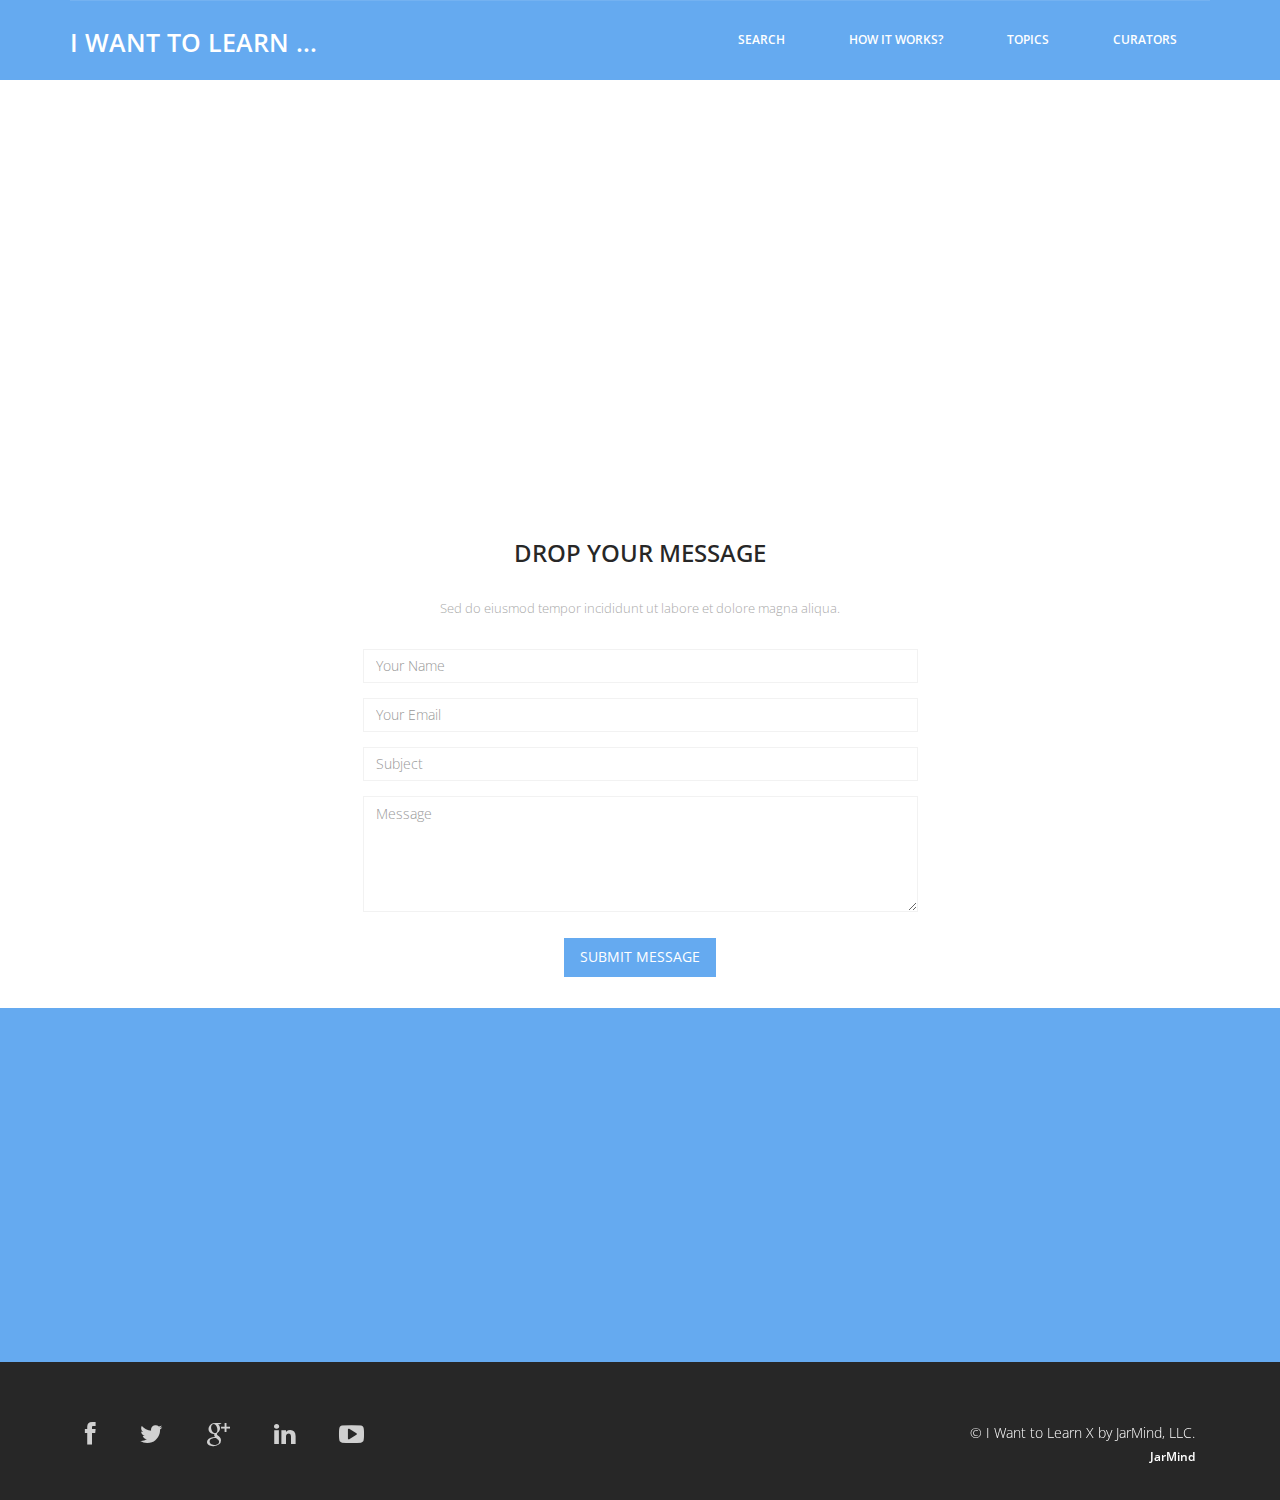
==== help.html @ 92d8ce86 "web content updates and git init" ====
<!DOCTYPE html>
<html lang="en">
  <head>
    <meta charset="utf-8">
    <meta http-equiv="X-UA-Compatible" content="IE=edge">
    <meta name="viewport" content="width=device-width, initial-scale=1">
    <!-- The above 3 meta tags *must* come first in the head; any other head content must come *after* these tags -->
    <title>[help] I Want to Learn ... </title>

    <!-- Bootstrap -->
    <link href="css/bootstrap.min.css" rel="stylesheet">
	<link rel="stylesheet" href="css/font-awesome.min.css">
	<link rel="stylesheet" href="css/animate.css">
	<link href="css/animate.min.css" rel="stylesheet"> 
	<link href="css/style.css" rel="stylesheet" />
  </head>
  <body>	
	<header id="header">
        <nav class="navbar navbar-default navbar-static-top" role="banner">
            <div class="container">
                <div class="navbar-header">
                    <button type="button" class="navbar-toggle" data-toggle="collapse" data-target=".navbar-collapse">
                        <span class="sr-only">Toggle navigation</span>
                        <span class="icon-bar"></span>
                        <span class="icon-bar"></span>
                        <span class="icon-bar"></span>
                    </button>
                   <div class="navbar-brand">
						<a href="index.html"><h1>I Want to Learn ... </h1></a>
					</div>
                </div>				
                <div class="navbar-collapse collapse">							
					<div class="menu">
						<ul class="nav nav-tabs" role="tablist">
							<li role="presentation"><a href="index.html">Search</a></li>
							<li role="presentation"><a href="how.html">How it Works?</a></li>
							<li role="presentation"><a href="topics.html">Topics</a></li>
							<li role="presentation"><a href="curators.html">Curators</a></li>						
						</ul>
					</div>
				</div>		
            </div><!--/.container-->
        </nav><!--/nav-->		
    </header><!--/header-->	
	
	<div class="map">
	   <div id="google-map" data-latitude="40.713732" data-longitude="-74.0092704"></div>
	</div>
	
	<section class="contact-page">
        <div class="container">
            <div class="text-center">        
                <h2>Drop Your Message</h2>
                <p>Sed do eiusmod tempor incididunt ut labore et dolore magna aliqua.</p>
            </div> 
            <div class="row contact-wrap"> 
                <div class="col-md-6 col-md-offset-3">
                    <div id="sendmessage">Your message has been sent. Thank you!</div>
                    <div id="errormessage"></div>
                    <form action="" method="post" role="form" class="contactForm">
                        <div class="form-group">
                                <input type="text" name="name" class="form-control" id="name" placeholder="Your Name" data-rule="minlen:4" data-msg="Please enter at least 4 chars" />
                                <div class="validation"></div>
                        </div>
                        <div class="form-group">
                                <input type="email" class="form-control" name="email" id="email" placeholder="Your Email" data-rule="email" data-msg="Please enter a valid email" />
                                <div class="validation"></div>
                        </div>
                        <div class="form-group">
                                <input type="text" class="form-control" name="subject" id="subject" placeholder="Subject" data-rule="minlen:4" data-msg="Please enter at least 8 chars of subject" />
                                <div class="validation"></div>
                        </div>
                        <div class="form-group">
                                <textarea class="form-control" name="message" rows="5" data-rule="required" data-msg="Please write something for us" placeholder="Message"></textarea>
                                <div class="validation"></div>
                        </div>
                        <div class="text-center"><button type="submit" name="submit" class="btn btn-primary btn-lg" required="required">Submit Message</button></div>
                    </form>                     
                </div>
            </div><!--/.row-->
        </div><!--/.container-->
    </section><!--/#contact-page-->
	
	
	<footer>
		<div class="container">
			<div class="col-md-4 wow fadeInDown" data-wow-duration="1000ms" data-wow-delay="300ms">
				<h4>About Us</h4>
				<p>Day is tellus ac cursus commodo, mauesris condime ntum nibh, ut fermentum mas justo sitters.</p>						
				<div class="contact-info">
					<ul>
						<li><i class="fa fa-home fa"></i>Suite 54 Elizebth Street, Victoria State Newyork, USA </li>
						<li><i class="fa fa-phone fa"></i> +38 000 129900</li>
						<li><i class="fa fa-envelope fa"></i> info@domain.net</li>
					</ul>
				</div>
			</div>
			
			<div class="col-md-4 wow fadeInDown" data-wow-duration="1000ms" data-wow-delay="600ms"></div>
			
			<div class="col-md-4 wow fadeInDown" data-wow-duration="1000ms" data-wow-delay="900ms">								
				<h4>Newsletter Registration</h4>
				<p>Subscribe today to receive the latest Day news via email. You may unsubscribe from this service at any time</p>
				<div class="btn-gamp">		
					<input type="email" class="form-control" id="exampleInputEmail3" placeholder="Enter Email">
				</div>
				<div class="btn-gamp">
					<a type="submit" class="btn btn-default">Subscribe</a>
				</div>				
			</div>			
		</div>	
	</footer>
	
	<div class="sub-footer">
		<div class="container">
			<div class="social-icon">
				<div class="col-md-4">
					<ul class="social-network">
						<li><a href="#" class="fb tool-tip" title="Facebook"><i class="fa fa-facebook"></i></a></li>
						<li><a href="#" class="twitter tool-tip" title="Twitter"><i class="fa fa-twitter"></i></a></li>
						<li><a href="#" class="gplus tool-tip" title="Google Plus"><i class="fa fa-google-plus"></i></a></li>
						<li><a href="#" class="linkedin tool-tip" title="Linkedin"><i class="fa fa-linkedin"></i></a></li>
						<li><a href="#" class="ytube tool-tip" title="You Tube"><i class="fa fa-youtube-play"></i></a></li>
					</ul>	
				</div>
			</div>
			
			<div class="col-md-4 col-md-offset-4">
				<div class="copyright">
					&copy; I Want to Learn X by JarMind, LLC.
                    <div class="credits">
                        <a href="https://jarmind.com/">JarMind</a>
                    </div>
				</div>
			</div>						
		</div>				
	</div>
	
    <!-- jQuery (necessary for Bootstrap's JavaScript plugins) -->
    <script src="js/jquery.js"></script>		
    <!-- Include all compiled plugins (below), or include individual files as needed -->
    <script src="js/bootstrap.min.js"></script>	
    <script src="https://maps.google.com/maps/api/js?sensor=true"></script>
	<script src="js/wow.min.js"></script>
	<script>wow = new WOW({}).init();</script>	
	<script>
        (function ($) {
            //Google Map
            var get_latitude = $('#google-map').data('latitude');
            var get_longitude = $('#google-map').data('longitude');

            function initialize_google_map() {
                var myLatlng = new google.maps.LatLng(get_latitude, get_longitude);
                var mapOptions = {
                    zoom: 14,
                    scrollwheel: false,
                    center: myLatlng
                };
                var map = new google.maps.Map(document.getElementById('google-map'), mapOptions);
                var marker = new google.maps.Marker({
                    position: myLatlng,
                    map: map
                });
            }
            google.maps.event.addDomListener(window, 'load', initialize_google_map);
        })(jQuery);
    </script>	
    <script src="contactform/contactform.js"></script>
    
</body>
</html>
---- css/style.css ----
/*
    Theme Name: Day
    Theme URL: https://bootstrapmade.com/day-multipurpose-html-template-for-free/
    Author: BootstrapMade
    Author URL: https://bootstrapmade.com
*/
/* ==== Google font ==== */
@import url(https://fonts.googleapis.com/css?family=Open+Sans:400,300,700,600);
@import url('font-awesome.css');
/* ==== overwrite bootstrap standard ==== */
@import url('animate.css');



body {
	font-family:'Open Sans', Arial, sans-serif;
	font-size:14px;
	font-weight:300;
	line-height:1.6em;
	color:#fff;
	background-color:#fff;
	overflow-x:hidden;
}

hi,h2,h3,h4,h5,h6 {
	color:#272727;
	line-height:1.1em;
}

p {
	color:#aaa;
	font-size:13px;
}
a {
    text-decoration:none;
    transition: all 0.1s ease-in-out;
    -moz-transition: all 0.1s ease-in-out;
    -webkit-transition: all 0.1s ease-in-out;
    -o-transition: all 0.1s ease-in-out;
    outline: none;
	color:#272727;
}
a:hover {
	text-decoration: none;
	color:#aaa;	
	}

.btn {
	border-radius:0;
	margin-top:10px;
	background-color: #65AAF0;
	text-transform:uppercase;
	border-color:#fff;
	font-size:14px;
}

.btn:hover {
	background-color: #fff;
	border-color:#f2f2f2;
	color:#272727;	
}
	
/*===========================
  Menu and Navigation
============================ */
.navbar-brand {
  float: left;
  height: 50px;
  padding: 15px 15px;
  font-size: 18px;
  line-height: 20px;
}

.navbar-brand h1 {
	margin-top:9px;
	padding-top:5px;
	float: left;	
	font-size: 25px;	
	color:#fff;	
	text-transform:uppercase;
	font-weight:600;
}

@media (max-width: 767px) {
  .navbar-brand {
    padding: 0 0 0 15px;
  }
}

.menu {
	font-size:12px;
	float:right;
	text-transform:uppercase;
	font-weight:600;	
}

.navbar-collapse {
  padding-right: 15px;
  padding-left: 15px;
  overflow-x: visible;
  -webkit-overflow-scrolling: touch;
  border-top: 0px solid transparent;
  -webkit-box-shadow: inset 0 1px 0 rgba(255, 255, 255, .1);
          box-shadow: inset 0 1px 0 rgba(255, 255, 255, .1);
}
.navbar-collapse.in {
  overflow-y: auto;
}

.menu ul.nav-tabs li {
	color:#fff;	
}

.nav-tabs {
	border-bottom: 0;
}
.nav-tabs > li {
	float: left;
	margin-bottom: 0;
}

.nav-tabs > li > a {	
	border-radius:0;
	color:#fff;
	padding:30px;
}

.nav-tabs > li > a:hover {
	color:#272727;
	background:#fff;	
} 

.nav-tabs > li a.active {
	color: #555;
	cursor: default;
	background-color: #fff;
	border: 1px solid #fff;
	border-bottom-color:#fff;
}

.navbar-default {
	background-color: #65AAF0;
	border-color:#65AAF0;
}

/*===========================
  slider
============================ */
.slider {
	position: relative;	
	margin-top:-20px;
}

.slider img {
    width: 100%;
}

#carousel-slider {
  position: relative;
}

#carousel-slider .carousel-indicators {
  bottom: -40px;
}

#carousel-slider .carousel-indicators li {
  border: 1px solid #ffbd20;
}

#carousel-slider a i {
	border-radius:50%;
	font-size: 30px;
	height: 50px;
	padding: 10px;
	position: absolute;
	top: 50%;
	width: 50px;
	color:#65AAF0;
	background:#65AAF0;
	color:#fff;
}

#carousel-slider a i:hover {
	background:#65AAF0;
	color:#fff;
	border: 1px solid #65AAF0;
}

#carousel-slider 
.carousel-control {
	width:inherit;
}

#carousel-slider .carousel-control.left i {
	left:50px;
	top: calc(50% - 50px);
}

#carousel-slider .carousel-control.right i {
	right: 50px;
	top: calc(50% - 50px);
}

.carousel-caption {
	position: absolute;
	right: 15%;
	top: calc(50% - 150px);
	font-size:40px;
	left: 15%;
	z-index: 10;
	padding-bottom: 0px;
	color: #fff;
	text-align: center;
}

.carousel-caption input {
  font-size:30px;
	margin-top:5px;
	margin-bottom:5px;
	color:#333;
	padding:1px;
}

.carousel-caption  h2 {
	font-size:60px;
	color: #fff;
}

.carousel-caption  h2 span {
	font-size:60px;
	color: #fff;
}

.carousel-caption  p {
	font-size:30px;
	margin-top:30px;
	margin-bottom:20px;
	color:#fff;
	padding:10px;
	background:#65AAF0;
}

@media (max-width: 767px) {
    .carousel-caption  {
      font-size: 18px;
    }
    .carousel-caption h2, .carousel-caption  h2 span, .carousel-caption  p {
    	font-size:18px;
    }
}

.carousel-inner .form-inline .form-group button[type="livedemo"]{
	padding:20px 60px;
	font-size:20px;
	background:#65AAF0;
	color:#fff;
	border-radius:0;
	border-color:#fff;
	text-transform:uppercase;
}

.carousel-inner .form-inline .form-group button[type="livedemo"]:hover {
	color:#272727;
	opacity: 0.8;
	-webkit-transition: color 300ms, background-color 300ms;
  -moz-transition: color 300ms, background-color 300ms;
  -o-transition:  color 300ms, background-color 300ms;
  transition:  color 300ms, background-color 300ms;
}

.carousel-inner .form-inline .form-group button[type="getnow"]{
	padding:20px 60px;
	font-size:20px;
	background:#fff;
	color:#272727;
	border-radius:0;
	text-transform:uppercase;
	border: 1px solid #fff;
}

.carousel-inner .form-inline .form-group button[type="getnow"]:hover {
	color:#fff;
	border-color:#fff;
	background:#65AAF0;
	-webkit-transition: color 300ms, background-color 300ms;
  -moz-transition: color 300ms, background-color 300ms;
  -o-transition:  color 300ms, background-color 300ms;
  transition:  color 300ms, background-color 300ms;
}

.form-inline {
	margin-top:50px;	
}


/*===========================
  about
============================ */

.about {
	padding:80px 0 80px 0;
	background:#fff;
}

.about .text-center h2 {
	text-transform:uppercase;
	font-weight:550;
	font-size:24px;
}

.about .text-center p {
	margin-top:20px;
	margin-bottom:80px;
	color:#aaa;
} 

.btn-gamp a {
  float: right;
  font-size: 12px;
  text-transform: uppercase;
  letter-spacing: 3px;
  color: #272727;
  border: 2px solid #272727;
  width: 180px;
  height: 60px;
  text-align: center;
  display: inline-block;
  line-height: 56px;
}

.btn-gamp a:hover {
  opacity: 0.8;
  transition: all 0.5s;
}

.gamp-btn a {
  float: left;
  font-size: 12px;
  text-transform: uppercase;
  letter-spacing: 3px;
  background: #272727;
  color: #ffffff;
  width: 180px;
  height: 60px;
  text-align: center;
  display: inline-block;
  line-height: 60px;
}
.gamp-btn a:hover {
  color: #ffffff;
  opacity: 0.8;
  transition: all 0.5s;
}

.center span {
	color:#E8CE0E;
}

#about-us {
	margin-bottom:50px;
}

#about-us .text-center h2 {
	text-transform:uppercase;
	font-weight:550;
	font-size:24px;
	margin-bottom:30px;
}

.skill_text {
  display: block;
  margin-bottom: 60px;
  margin-top: 25px;
  overflow: hidden;
}

.sinlge-skill {
  background:#f2f2f2;
  border-radius: 100%;
  color: #FFFFFF;
  font-size: 22px;
  font-weight: bold;
  height: 200px;
  position: relative;
  width: 200px;
  text-transform: uppercase;
  overflow: hidden;
  margin: 30px 0;
}

.sinlge-skill p em {
  color: #FFFFFF;
  font-size: 38px;
}

.sinlge-skill p {
  line-height: 1;
   color: #FFFFFF;
}

.joomla-skill, 
.html-skill, 
.css-skill, 
.wp-skill {
  position: absolute;
  height: 100%;
  bottom: 0;
  width:100%;
  border-radius: 100%;
  padding: 70px 0;
  text-align: center;
}

.joomla-skill {
  background: rgb(242,242,242); /* Old browsers */
  background: -moz-linear-gradient(top, rgba(242,242,242,1) 0%, rgba(242,242,242,1) 28%, rgba(45,125,164,1) 28%); /* FF3.6+ */
  background: -webkit-gradient(linear, left top, left bottom, color-stop(0%,rgba(242,242,242,1)), color-stop(28%,rgba(242,242,242,1)), color-stop(28%,rgba(45,125,164,1))); /* Chrome,Safari4+ */
  background: -webkit-linear-gradient(top, rgba(242,242,242,1) 0%,rgba(242,242,242,1) 28%,rgba(45,125,164,1) 28%); /* Chrome10+,Safari5.1+ */
  background: -o-linear-gradient(top, rgba(242,242,242,1) 0%,rgba(242,242,242,1) 28%,rgba(45,125,164,1) 28%); /* Opera 11.10+ */
  background: -ms-linear-gradient(top, rgba(242,242,242,1) 0%,rgba(242,242,242,1) 28%,rgba(45,125,164,1) 28%); /* IE10+ */
  background: linear-gradient(to bottom, rgba(242,242,242,1) 0%,rgba(242,242,242,1) 28%,rgba(45,125,164,1) 28%); /* W3C */
  filter: progid:DXImageTransform.Microsoft.gradient( startColorstr='#f2f2f2', endColorstr='#2d7da4',GradientType=0 ); /* IE6-9 */    
}

.html-skill {
  background: rgb(242,242,242); /* Old browsers */
  background: -moz-linear-gradient(top, rgba(242,242,242,1) 0%, rgba(242,242,242,1) 9%, rgba(106,164,47,1) 9%); /* FF3.6+ */
  background: -webkit-gradient(linear, left top, left bottom, color-stop(0%,rgba(242,242,242,1)), color-stop(9%,rgba(242,242,242,1)), color-stop(9%,rgba(106,164,47,1))); /* Chrome,Safari4+ */
  background: -webkit-linear-gradient(top, rgba(242,242,242,1) 0%,rgba(242,242,242,1) 9%,rgba(106,164,47,1) 9%); /* Chrome10+,Safari5.1+ */
  background: -o-linear-gradient(top, rgba(242,242,242,1) 0%,rgba(242,242,242,1) 9%,rgba(106,164,47,1) 9%); /* Opera 11.10+ */
  background: -ms-linear-gradient(top, rgba(242,242,242,1) 0%,rgba(242,242,242,1) 9%,rgba(106,164,47,1) 9%); /* IE10+ */
  background: linear-gradient(to bottom, rgba(242,242,242,1) 0%,rgba(242,242,242,1) 9%,rgba(106,164,47,1) 9%); /* W3C */
  filter: progid:DXImageTransform.Microsoft.gradient( startColorstr='#f2f2f2', endColorstr='#6aa42f',GradientType=0 ); /* IE6-9 */
}

.css-skill {
  background: rgb(242,242,242); /* Old browsers */
  background: -moz-linear-gradient(top, rgba(242,242,242,1) 0%, rgba(242,242,242,1) 32%, rgba(255,189,32,1) 32%); /* FF3.6+ */
  background: -webkit-gradient(linear, left top, left bottom, color-stop(0%,rgba(242,242,242,1)), color-stop(32%,rgba(242,242,242,1)), color-stop(32%,rgba(255,189,32,1))); /* Chrome,Safari4+ */
  background: -webkit-linear-gradient(top, rgba(242,242,242,1) 0%,rgba(242,242,242,1) 32%,rgba(255,189,32,1) 32%); /* Chrome10+,Safari5.1+ */
  background: -o-linear-gradient(top, rgba(242,242,242,1) 0%,rgba(242,242,242,1) 32%,rgba(255,189,32,1) 32%); /* Opera 11.10+ */
  background: -ms-linear-gradient(top, rgba(242,242,242,1) 0%,rgba(242,242,242,1) 32%,rgba(255,189,32,1) 32%); /* IE10+ */
  background: linear-gradient(to bottom, rgba(242,242,242,1) 0%,rgba(242,242,242,1) 32%,rgba(255,189,32,1) 32%); /* W3C */
  filter: progid:DXImageTransform.Microsoft.gradient( startColorstr='#f2f2f2', endColorstr='#ffbd20',GradientType=0 ); /* IE6-9 */
}

.wp-skill {
  background: rgb(242,242,242); /* Old browsers */
  background: -moz-linear-gradient(top, rgba(242,242,242,1) 0%, rgba(242,242,242,1) 19%, rgba(219,54,21,1) 19%); /* FF3.6+ */
  background: -webkit-gradient(linear, left top, left bottom, color-stop(0%,rgba(242,242,242,1)), color-stop(19%,rgba(242,242,242,1)), color-stop(19%,rgba(219,54,21,1))); /* Chrome,Safari4+ */
  background: -webkit-linear-gradient(top, rgba(242,242,242,1) 0%,rgba(242,242,242,1) 19%,rgba(219,54,21,1) 19%); /* Chrome10+,Safari5.1+ */
  background: -o-linear-gradient(top, rgba(242,242,242,1) 0%,rgba(242,242,242,1) 19%,rgba(219,54,21,1) 19%); /* Opera 11.10+ */
  background: -ms-linear-gradient(top, rgba(242,242,242,1) 0%,rgba(242,242,242,1) 19%,rgba(219,54,21,1) 19%); /* IE10+ */
  background: linear-gradient(to bottom, rgba(242,242,242,1) 0%,rgba(242,242,242,1) 19%,rgba(219,54,21,1) 19%); /* W3C */
  filter: progid:DXImageTransform.Microsoft.gradient( startColorstr='#f2f2f2', endColorstr='#db3615',GradientType=0 ); /* IE6-9 */
}

.skill-wrap {
  display: block;
  overflow: hidden;
  margin: 60px 0;
}

.team .text-center h2 {
	text-transform:uppercase;
	font-weight:550;
	font-size:24px;
	margin-bottom:30px;
}

.team .text-center p {
	margin-bottom:50px;
}

.team h4 {
  margin-top: 0;
  text-transform: uppercase;
}

.team h5 {
  font-weight: 300;
}

.single-profile-top, 
.single-profile-bottom {
  font-weight: 400;
  line-height: 24px;
}

.single-profile-top, 
.single-profile-bottom  {
  border: 1px solid #ddd;
  padding: 15px;
  position: relative;
}

.media_image {
  margin-bottom: 10px;
}

.team .btn {
  background:transparent;
  font-size: 12px;
  font-weight: 300;
  margin-bottom: 3px;
  padding: 1px 5px;
  text-transform: uppercase;
  border:1px solid#ddd;
  margin-right: 3px;
}


ul.social_icons,
ul.tag {
  list-style: none;
  padding: 0;
  margin: 10px 0;
  display: block;
}

ul.social_icons li,
ul.tag li {
  display: inline-block;
  margin-right: 5px;
}

ul.social_icons li  a i{
  border-radius: 50%;
  color: #FFFFFF;
  height: 25px;
  line-height: 25px;
  font-size: 12px;
  padding: 0;
  text-align: center;
  width: 25px;
  opacity:.8;
}

.team .social_icons .fa-facebook:hover, 
.team .social_icons .fa-twitter:hover, 
.team .social_icons .fa-google-plus:hover {
  transform: rotate(360deg);
  -ms-transform:rotate(360deg);
  -webkit-transform:rotate(360deg); 
  transition-duration:2s;
  transition-property: all;
  transition-timing-function: ease;
  opacity:1;
  transition: all 0.9s ease 0s;
  -moz-transition: all 0.9s ease 0s;
  -webkit-transition: all 0.9s ease 0s;
  -o-transition: all 0.9s ease 0s;
}

.team .social_icons .fa-facebook {
  background: #0182c4;
}

.team .social_icons .fa-twitter {
  background: #20B8FF
}

.team .social_icons .fa-google-plus {
  background: #D34836
}


.team-bar .first-one-arrow {
  float: left;
  margin-right: 30px;
  width: 2%;
}

.team-bar .first-arrow {
  float: left;
  margin-left: 5px;
  margin-right: 35px;
  width: 22%;
}

.team-bar .second-arrow {
  float: left;
  margin-left: 5px;
  width: 21%;
}

.team-bar .third-arrow {
  float: left;
  margin-left: 40px;
  margin-right: 12px;
  width: 22%;
}

.team-bar .fourth-arrow {
  float: left;
  margin-left: 25px;
  width: 20%;
}

.team-bar .first-one-arrow hr {
  border-bottom: 1px solid #2D7DA4;
  border-top: 1px solid #2D7DA4;
 }

.team-bar .first-arrow hr {
  border-bottom: 1px solid #2D7DA4;
  border-top: 1px solid #2D7DA4;
 }

.team-bar .second-arrow hr {
  border-bottom: 1px solid #6aa42f;
  border-top: 1px solid #6aa42f;
}

.team-bar .third-arrow hr {
  border-bottom: 1px solid #FFBD20;
  border-top: 1px solid #FFBD20;

}

.team-bar .fourth-arrow hr {
  border-bottom: 1px solid #db3615;
  border-top: 1px solid #db3615;
}

.team-bar {
  margin-bottom: 15px;
  margin-top: 30px;
  position: relative;
}

.team-bar i {
  border-radius: 50%;
  color: #FFFFFF;
  display: block;
  height: 24px;
  line-height: 24px;
  margin-top: -32px;
  overflow: hidden;
  padding: 0;
  text-align: center;
  width: 24px;
  position: absolute;
}

.team-bar .first-arrow .fa-angle-up {
  background:#2D7DA4;
  margin-left:-33px
 }

.team-bar .second-arrow .fa-angle-down {
  background:#6AA42F;
  margin-left: -33px;
}

.team-bar .third-arrow .fa-angle-up {
  background:#FFBD20;
  margin-left: -32px;
}

.team-bar .fourth-arrow .fa-angle-down {
  background:#db3615;
  margin-left: -32px;
}

.team .single-profile-top:before, 
.team .single-profile-top:after {
  content: "";
  position: absolute;
  width: 0;
  height: 0;
  border-style: solid;
}

.team .single-profile-top:before {
  left:26px;
  bottom: -20px;
  border-width: 10px;
  border-color:#fff transparent transparent transparent;
  z-index: 1;
}

.team .single-profile-top:after {
  left: 25px;
  bottom: -22px;
  border-style: solid;
  border-width: 11px;
  border-color:#ddd transparent transparent transparent;
  z-index: 0;
}

.team .single-profile-bottom:before,
.team .single-profile-bottom:after {
  position: absolute;
  content:"";
  width: 0;
  height: 0;
  border-style: solid;
}

.team .single-profile-bottom:before {
  left:30px;
  top: -20px;
  border-width: 10px;
  border-color: transparent transparent #fff transparent;
  z-index: 1;
}

.team .single-profile-bottom:after {
  left: 29px;
  top: -22px;
  border-style: solid;
  border-width: 11px;
  border-color: transparent transparent #DDD transparent;
  z-index: 0;
}

/*===========================
  services
============================ */

.services {
	padding:80px 0 80px 0;
}

.services .text-center h2 {
	font-weight:300;
	text-transform:uppercase;
	text-shadow:none;
	margin-bottom:50px;
	font-size:24px;
}

.services i {
	margin-top:20px;
	margin-bottom:10px;
	font-size:50px;
	color:#ddd;
}

.services h3 {
	margin-bottom:20px;
	font-size: 16px;
	font-weight: 600;
	text-transform: uppercase;
	letter-spacing: 1px;
 }

/*===========================
  gallery
============================ */

.gallery {
	padding:50px;
}

.gallery .text-center h2 {
	text-transform:uppercase;
	font-weight:550;
	font-size:24px;
	margin-bottom:30px;
}

.gallery figure {
	position: relative;	
	margin-top:30px;
	margin-bottom:30px;
	background: #272727;
	text-align: center;
	cursor: pointer;
}

.gallery figure img {
	position: relative;
	display: block;
	opacity: 0.8;
}

.gallery figure figcaption {
	padding: 2em;
	color: #fff;
	text-transform: uppercase;
	font-size: 1.25em;
	-webkit-backface-visibility: hidden;
	backface-visibility: hidden;
}

.gallery figure figcaption::before,
.gallery figure figcaption::after {
	pointer-events: none;
}

/*---------------*/
/***** Marley *****/
/*---------------*/

figure.effect-marley figcaption {
	text-align: right;
}

figure.effect-marley h4,
figure.effect-marley p {
	position: absolute;
	right: 30px;
	left: 30px;
	padding: 10px 0;
}


figure.effect-marley p {
	bottom: 30px;
	color:#fff;
	line-height: 1.5;
	-webkit-transform: translate3d(0,100%,0);
	transform: translate3d(0,100%,0);
}

figure.effect-marley h4 {
	top: 30px;
	color:#fff;
	-webkit-transition: -webkit-transform 0.35s;
	transition: transform 0.35s;
	-webkit-transform: translate3d(0,20px,0);
	transform: translate3d(0,20px,0);
}

figure.effect-marley:hover h4 {
	-webkit-transform: translate3d(0,0,0);
	transform: translate3d(0,0,0);
}

figure.effect-marley h4::after {
	position: absolute;
	top: 100%;
	left: 0;
	width: 100%;
	height: 4px;
	background: #fff;
	content: '';
	-webkit-transform: translate3d(0,40px,0);
	transform: translate3d(0,40px,0);
}

figure.effect-marley h4::after,
figure.effect-marley p {
	opacity: 0;
	-webkit-transition: opacity 0.35s, -webkit-transform 0.35s;
	transition: opacity 0.35s, transform 0.35s;
}

figure.effect-marley:hover h4::after,
figure.effect-marley:hover p {
	opacity: 1;
	-webkit-transform: translate3d(0,0,0);
	transform: translate3d(0,0,0);
}


.action {
  overflow: visible;
  padding: 0px;
  width: 100;
  background: #f2f2f2;
  position: relative;
}
.action .left-text {
  padding: 70px 0;
  padding-right: 60px;
  width: 50%;
}
.action .left-text h4 {
  text-transform: uppercase;
  font-size: 24px;
  font-weight: 600;
  letter-spacing: 1px;
}
.action .left-text p {
  padding-top: 20px;
}
.action .left-text em {
  font-size: 16px;
  color: #aaa;
  font-weight: 300;
  font-style: normal;
}
.action .right-image {
  position: absolute;
  top: 0;
  right: 0;
  width: 50%;
  height: 100%;
  background-size: cover;
  background-position: 0 0;
  background-repeat: no-repeat;
  background-image: url(../img/7.jpg);
}

/* --- Map --- */
.map{
	position:relative;
	margin-top:-20px;
	margin-bottom:40px;
}

/* google map */
#google-map{
	position:relative;
    height: 400px;
}

.contact-page{
  padding-top: 0;
  background:#fff;
  margin-bottom:30px;
}

.contact-page h2 {
	text-transform:uppercase;
	font-weight:550;
	font-size:24px;
	margin-bottom:30px;
}

.contact-page p {	
	margin-bottom:30px;
}

.contact-page .contact-form 
.form-group label {
  color: #4E4E4E;
  font-size: 16px;
  font-weight: 300;
}

.form-group .form-control {
  padding: 7px 12px;
  border-color:#f2f2f2;
  box-shadow: none;
  border-radius:0;
}

textarea#message{
   resize: none;
   padding: 10px;
   border-radius:0;
}

.contact-page .contact-wrap {
  margin-top: 20px;
}

.validation {
    color: red;
    display:none;
    margin: 0 0 20px;
    font-weight:400;
    font-size:13px;
}

#sendmessage {
    color: green;
    border:1px solid green;
    display:none;
    text-align:center;
    padding:15px;
    font-weight:600;
    margin-bottom:15px;
}

#errormessage {
    color: red;
    display:none;
    border:1px solid red;
    text-align:center;
    padding:15px;
    font-weight:600;
    margin-bottom:15px;
}

#sendmessage.show, #errormessage.show, .show {
	display:block;
}

/*===========================
  Footer
============================ */
footer {
	padding:50px;
	background:#65AAF0;
}

footer p {
	color:#fff;
}

footer h4 {
	margin-bottom:30px;
	text-transform:uppercase;
	text-shadow:none;
	font-weight:550;
	color:#272727;
}

footer .btn-gamp a {
	font-size: 12px;
	text-transform: uppercase;
	letter-spacing: 3px;
	color: #fff;
	width: 180px;
	height: 60px;
	text-align: center;
	display: inline-block;
	line-height: 45px;
	margin-right:170px;
	margin-top:20px;
	background:#272727;
	border: 1px solid #fff;
	border-radius:0px;
}

footer .btn-gamp a:hover {
	background:#fff;
	color:#272727;
	opacity: 0.8;
	transition: all 0.5s;
}

footer .btn-gamp input {
	font-size: 12px;
	text-transform: uppercase;
	letter-spacing: 3px;
	color: #272727;	
	width: 180px;
	height: 60px;
	text-align: center;
	display: inline-block;
	line-height: 56px;
	border-radius:0px;
	border: 1px solid #fff;
}

.contact-info {
	color:#fff;
}

.contact-info ul {
	list-style:none;
	padding-left: 0;
}

.contact-info ul li i {
	margin-bottom:20px;
}

.widget {
  padding-left: 0;
}

ul.sidebar-gallery {
  list-style: none;
  padding: 0;
  margin: 0;
 
}

.sidebar-gallery li {
  display: inline-block;
  margin: 0 10px 10px 0;
   border-radius:0px;
}

.sidebar-gallery li a {
  display: inline-block;
}

ul.social-network {
	list-style:none;
	margin-top:20px;	
	padding:10px;
	transition: all 0.3s ease-in-out;
  -moz-transition: all 0.3s ease-in-out;
  -webkit-transition: all 0.3s ease-in-out;
  -o-transition: all 0.3s ease-in-out;
}
.sub-footer  {
	background:#272727;
	padding:30px;
}

ul.social-network li {
	display:inline;
	margin: 0 50px;	
	font-size:25px;	
	margin-left:-10px;
}

ul.social-network li a {
	color:#d0d0d0;	
}
.social-network li:hover .fa-twitter {
  color: #00abf0;
}
.social-network li:hover .fa-facebook {
  color: #39579a;
}
.social-network li:hover .fa-google-plus {
  color: #eb8984;
}
.social-network li:hover .fa-pinterest {
  color: #c9171e; 
}
.social-network li:hover .fa-linkedin {
  color: #0077b5; 
}
.social-network li:hover .fa-youtube-play {
  color: #C84941; 
}
.social-network li:hover .fa-dribbble {
  color: #EA4C89 ; 
}
.social-network li:hover .fa-pinterest-square {
  color: #EA4B49; 
}

.copyright {
	margin-top:30px;
    text-align: right;
}

.copyright a {
	color:#fff;
	font-weight:600;
	font-size:12px;
	text-shadow:none;
}
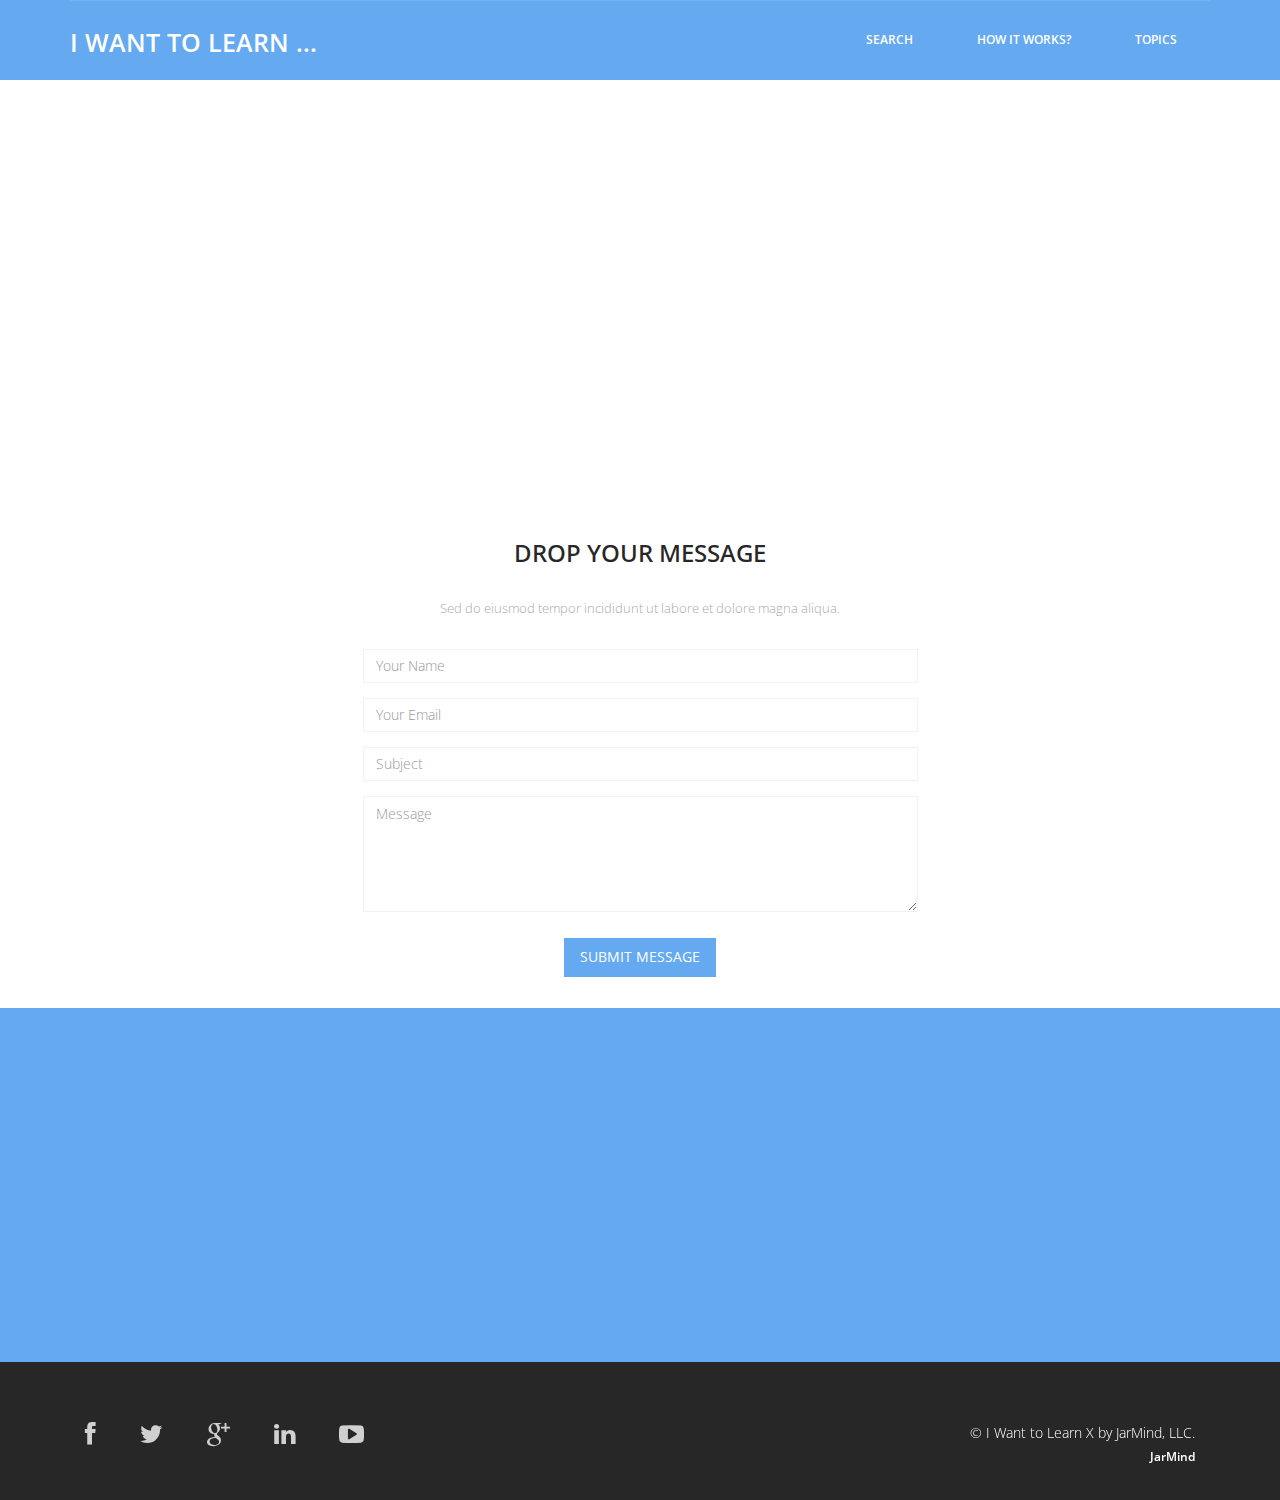
==== commit 71f2339c: "content updates" ====
--- a/help.html
+++ b/help.html
@@ -34,8 +34,7 @@
 						<ul class="nav nav-tabs" role="tablist">
 							<li role="presentation"><a href="index.html">Search</a></li>
 							<li role="presentation"><a href="how.html">How it Works?</a></li>
-							<li role="presentation"><a href="topics.html">Topics</a></li>
-							<li role="presentation"><a href="curators.html">Curators</a></li>						
+							<li role="presentation"><a href="topics.html">Topics</a></li>					
 						</ul>
 					</div>
 				</div>		
